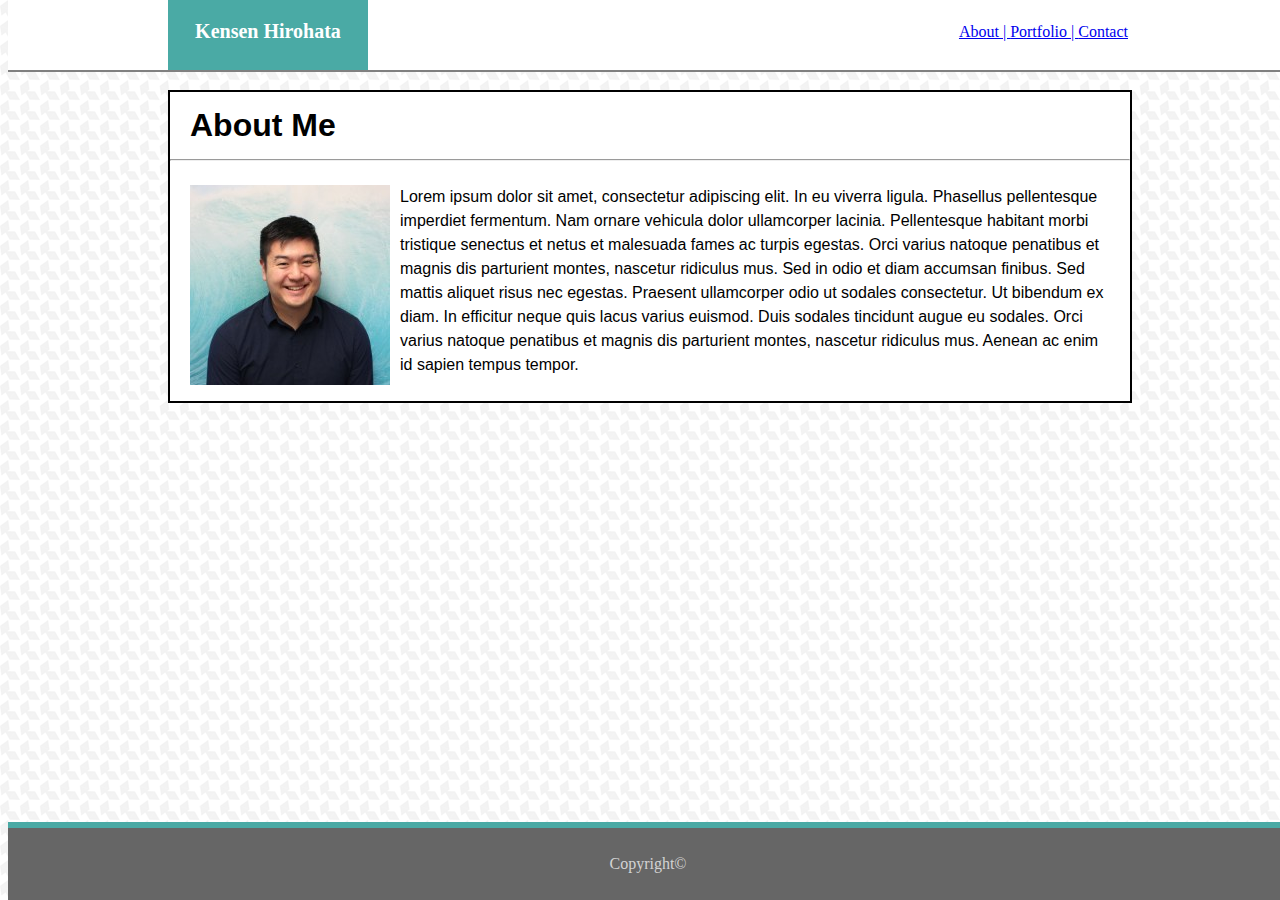
==== index.html @ 42cc8ff8 "August 20th Before class updates - index.html pretty much done" ====
<!DOCTYPE html>
<html lang="en-us">

<head>
    <meta charset="UTF-8">
    <title>Regular HW Assignment 1</title>
    <title>Kensen's Portfolio</title>
    <link rel="stylesheet" href="assets/css/style.css">

</head>

<body>

    <header>
        <div id="HeaderBackground">
            <div class="containerTop">
                <div id="NameBox"><br><b>Kensen Hirohata</b>
                </div>
                <div id="LinksBox">
                    <a href="index.html">About | </a>
                    <a href="portfolio.html">  Portfolio | </a>
                    <a href="contact.html">  Contact</a>
                </div>
            </div>
        </div>
        <!-- It seems like it's better to not use p when you 
        don't have to, essentially just use div.  Else the margins
        get all screwy-->
    </header>
    </div>


    <div class="containerBottom">
        <section id="sectionBox">

            <h1>About Me</h1>
            <hr>

            <p id="paragraph">
                <img id="myImage" src="assets/images/0.jfif">
                Lorem ipsum dolor sit amet, consectetur adipiscing elit. In eu viverra ligula. Phasellus pellentesque
                imperdiet fermentum. Nam ornare vehicula dolor ullamcorper lacinia. Pellentesque habitant morbi
                tristique senectus et netus et malesuada fames ac turpis egestas. Orci varius natoque penatibus et
                magnis dis parturient montes, nascetur ridiculus mus. Sed in odio et diam accumsan finibus. Sed mattis
                aliquet risus nec egestas. Praesent ullamcorper odio ut sodales consectetur. Ut bibendum ex diam. In
                efficitur neque quis lacus varius euismod. Duis sodales tincidunt augue eu sodales. Orci varius natoque
                penatibus et magnis dis parturient montes, nascetur ridiculus mus. Aenean ac enim id sapien tempus
                tempor.
            </p>
            <!-- Had to put img in paragraph or float could not apply-->

        </section>
    </div>


    <footer>
        <br>Copyright© 
    </footer>



</body>

</html>
---- assets/css/style.css ----
body {
    line-height: 150%;
    width: 100%;
    /* In order to get the "container" to be 960px, I had to
    set the body width to be 150%.  This seems arbitrary though
    was there any other way */
    background-image: url("../images/houndstooth-pattern.png");
    
}

#NameBox {
    float: left;
    color:White;
    background-color: #4aaaa5;
    height: 75px;
    width: 200px;
    position:relative;
    text-align: center;
    margin-left: 0px;
    bottom: 5px;
    font-size: 20px;
}

#LinksBox {
    float: right;
    margin-right: 0px;
    margin-top: 20px;

}

#hrClear {
    clear:both;
    
    position:relative;
    left: 0px;
}

.containerTop {
    position: relative;
    margin-left: auto;
    margin-right: auto;
    width: 960px;
}

.containerBottom {
    width: 960px;
    position: relative;
    margin-left: auto;
    margin-right: auto;
}

/*Split container into containerTop and containerBottom so that hr line
wouldn't be part of the "container" */

#sectionBox {
    position: absolute;
    width: 960px;
    margin-left: auto;
    margin-right: auto;
    margin-top: 10px;
    border-style: solid;
    border-width: 2px;
    background: white;
    font-family: 'Arial', 'Helvetica Neue', Helvetica, sans-serif;
}

footer {
    clear: both;
    position: absolute;
    bottom: 0px;
    text-align: center;
    width: 100%;
    height: 8%;
    background-color: #666666;
    color: lightgray;
    border-top: 6px solid #4aaaa5;
    
}

#myImage {
    float: left;
    margin-right: 10px;
}

#paragraph {
    float: right;
    margin-left: 20px;
    margin-right: 20px;
}

h1 {
    margin-left: 20px;
}

header {
    background: white;
    height: 70px;
    margin-left: 0px;
    margin-right: 0px;
    margin-top: 0px;
    border-bottom: 2px solid gray;
    font-family: 'Georgia', Times, Times New Roman, serif;
    position: relative;
    bottom: 8px;
    
}
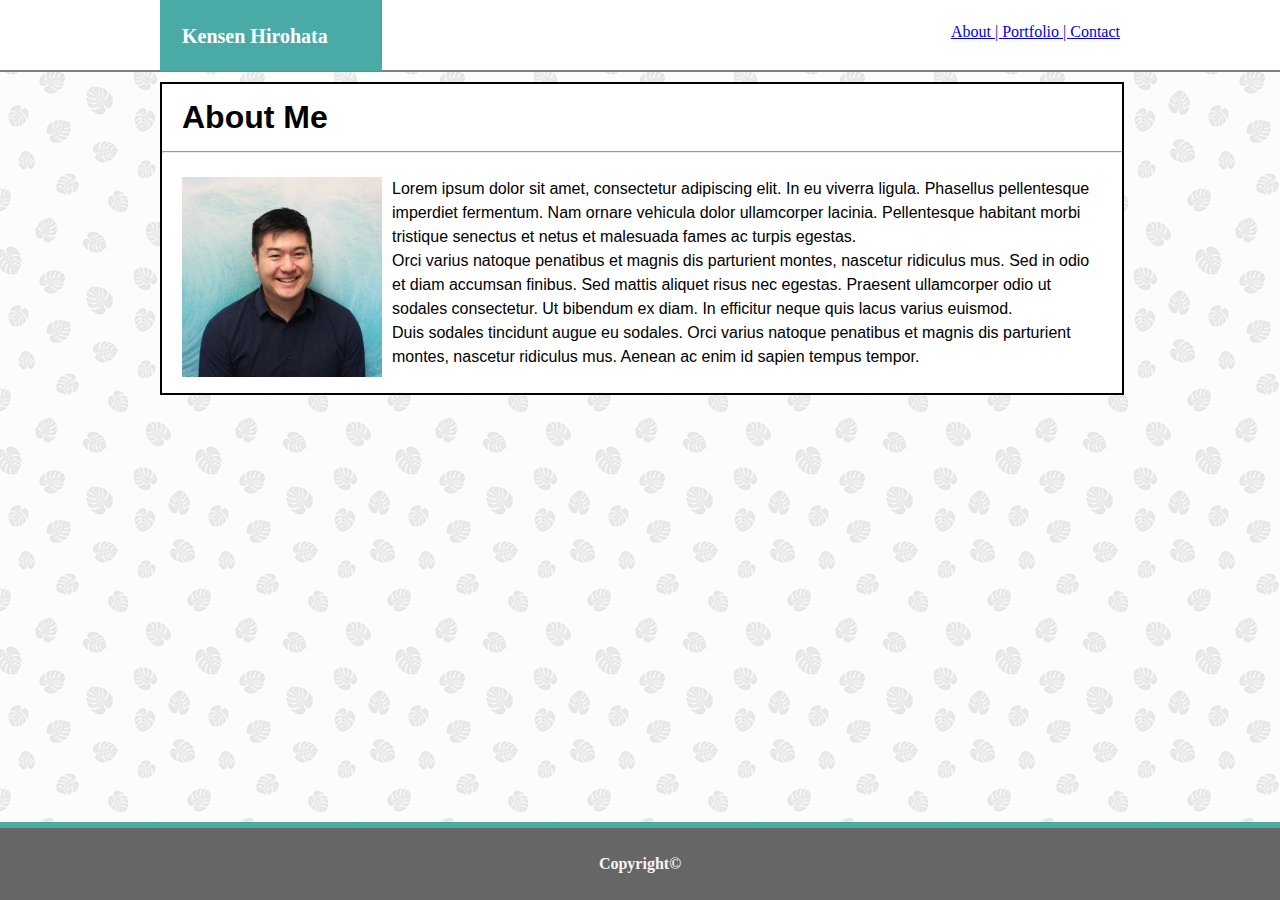
==== commit e5253aa4: "Mid class commit for pushing index.html to Github pages" ====
--- a/index.html
+++ b/index.html
@@ -14,12 +14,12 @@
     <header>
         <div id="HeaderBackground">
             <div class="containerTop">
-                <div id="NameBox"><br><b>Kensen Hirohata</b>
+                <div id="NameBox"><b>Kensen Hirohata</b>
                 </div>
                 <div id="LinksBox">
                     <a href="index.html">About | </a>
-                    <a href="portfolio.html">  Portfolio | </a>
-                    <a href="contact.html">  Contact</a>
+                    <a href="portfolio.html"> Portfolio | </a>
+                    <a href="contact.html"> Contact</a>
                 </div>
             </div>
         </div>
@@ -40,10 +40,14 @@
                 <img id="myImage" src="assets/images/0.jfif">
                 Lorem ipsum dolor sit amet, consectetur adipiscing elit. In eu viverra ligula. Phasellus pellentesque
                 imperdiet fermentum. Nam ornare vehicula dolor ullamcorper lacinia. Pellentesque habitant morbi
-                tristique senectus et netus et malesuada fames ac turpis egestas. Orci varius natoque penatibus et
+                tristique senectus et netus et malesuada fames ac turpis egestas.
+                <br>
+                Orci varius natoque penatibus et
                 magnis dis parturient montes, nascetur ridiculus mus. Sed in odio et diam accumsan finibus. Sed mattis
                 aliquet risus nec egestas. Praesent ullamcorper odio ut sodales consectetur. Ut bibendum ex diam. In
-                efficitur neque quis lacus varius euismod. Duis sodales tincidunt augue eu sodales. Orci varius natoque
+                efficitur neque quis lacus varius euismod.
+                <br>
+                Duis sodales tincidunt augue eu sodales. Orci varius natoque
                 penatibus et magnis dis parturient montes, nascetur ridiculus mus. Aenean ac enim id sapien tempus
                 tempor.
             </p>
@@ -54,7 +58,7 @@
 
 
     <footer>
-        <br>Copyright© 
+        <br><b>Copyright©</b>
     </footer>
 
 
--- a/assets/css/style.css
+++ b/assets/css/style.css
@@ -4,7 +4,9 @@
     /* In order to get the "container" to be 960px, I had to
     set the body width to be 150%.  This seems arbitrary though
     was there any other way */
-    background-image: url("../images/houndstooth-pattern.png");
+    background-image: url("../images/palm-leaf.png");
+    margin-top: 0px;
+    margin-left: 0px;
     
 }
 
@@ -12,13 +14,15 @@
     float: left;
     color:White;
     background-color: #4aaaa5;
-    height: 75px;
     width: 200px;
     position:relative;
+    margin-left: 0px;
+    font-size: 20px;
+    padding-left: 22px;
+    display: flex;
+    align-items: center;
     text-align: center;
-    margin-left: 0px;
-    bottom: 5px;
-    font-size: 20px;
+    height: 71px;
 }
 
 #LinksBox {
@@ -72,9 +76,9 @@
     width: 100%;
     height: 8%;
     background-color: #666666;
-    color: lightgray;
+    color: whitesmoke;
     border-top: 6px solid #4aaaa5;
-    
+    margin-left: 0px;
 }
 
 #myImage {
@@ -101,6 +105,6 @@
     border-bottom: 2px solid gray;
     font-family: 'Georgia', Times, Times New Roman, serif;
     position: relative;
-    bottom: 8px;
-    
+    padding: auto;
+    width: 100%;
 }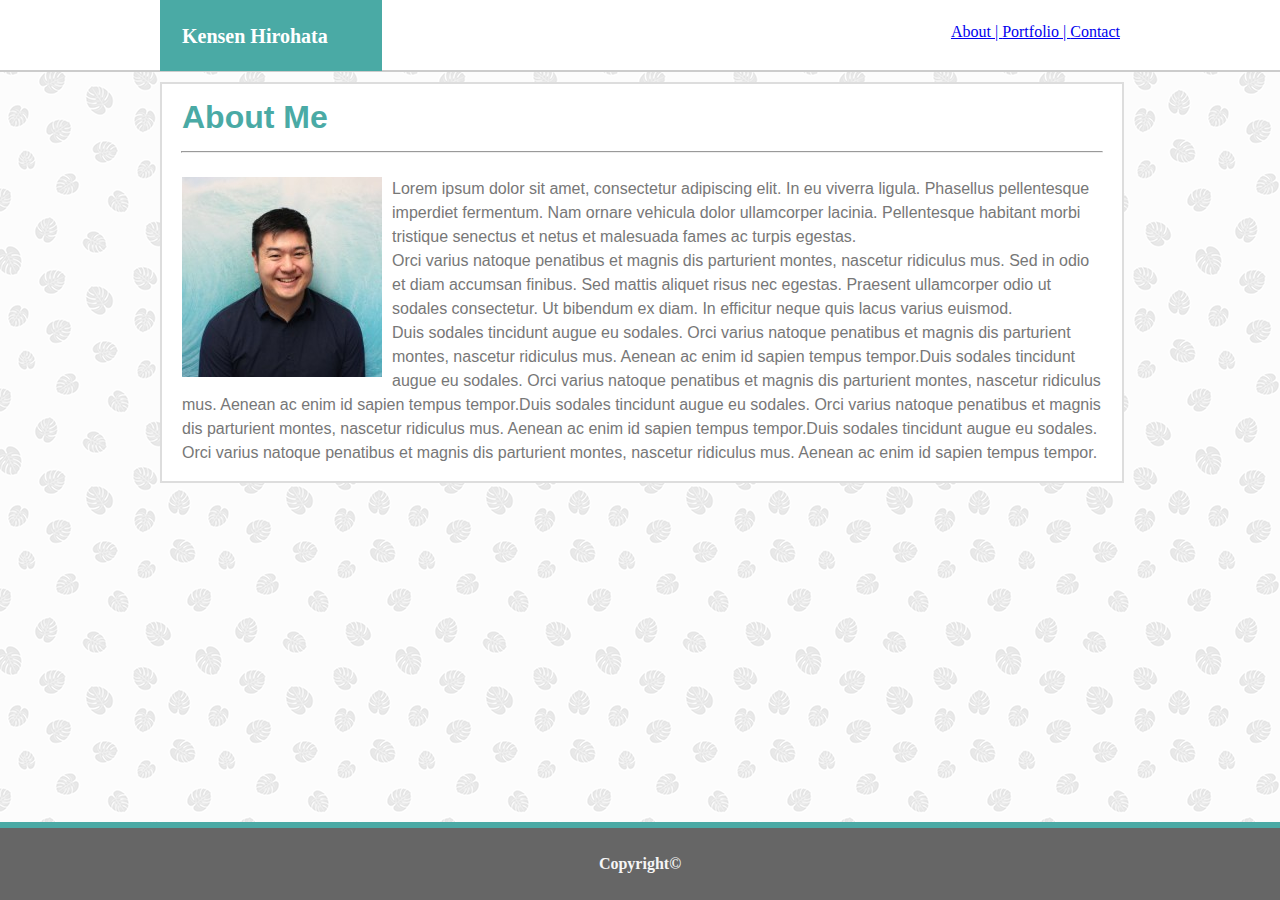
==== commit cc9528b0: "EOD 8-20-2019" ====
--- a/index.html
+++ b/index.html
@@ -49,6 +49,12 @@
                 <br>
                 Duis sodales tincidunt augue eu sodales. Orci varius natoque
                 penatibus et magnis dis parturient montes, nascetur ridiculus mus. Aenean ac enim id sapien tempus
+                tempor.Duis sodales tincidunt augue eu sodales. Orci varius natoque
+                penatibus et magnis dis parturient montes, nascetur ridiculus mus. Aenean ac enim id sapien tempus
+                tempor.Duis sodales tincidunt augue eu sodales. Orci varius natoque
+                penatibus et magnis dis parturient montes, nascetur ridiculus mus. Aenean ac enim id sapien tempus
+                tempor.Duis sodales tincidunt augue eu sodales. Orci varius natoque
+                penatibus et magnis dis parturient montes, nascetur ridiculus mus. Aenean ac enim id sapien tempus
                 tempor.
             </p>
             <!-- Had to put img in paragraph or float could not apply-->
--- a/assets/css/style.css
+++ b/assets/css/style.css
@@ -62,10 +62,10 @@
     margin-left: auto;
     margin-right: auto;
     margin-top: 10px;
-    border-style: solid;
-    border-width: 2px;
+    border: 2px solid #dddddd;
     background: white;
     font-family: 'Arial', 'Helvetica Neue', Helvetica, sans-serif;
+    color: #777777;
 }
 
 footer {
@@ -94,6 +94,7 @@
 
 h1 {
     margin-left: 20px;
+    color: #4aaaa5;
 }
 
 header {
@@ -102,9 +103,32 @@
     margin-left: 0px;
     margin-right: 0px;
     margin-top: 0px;
-    border-bottom: 2px solid gray;
+    border-bottom: 2px solid #cccccc;
     font-family: 'Georgia', Times, Times New Roman, serif;
     position: relative;
     padding: auto;
     width: 100%;
+}
+
+hr {
+    width: 920px;
+}
+
+/* CONTACT CSS */
+
+.contactHeaders {
+    font-size: 10px;
+}
+
+#formSection {
+    margin-left: 20px;
+    margin-bottom: 3%;
+}
+
+input {
+    width: 800px;
+}
+
+#longInput {
+    height: 300px;
 }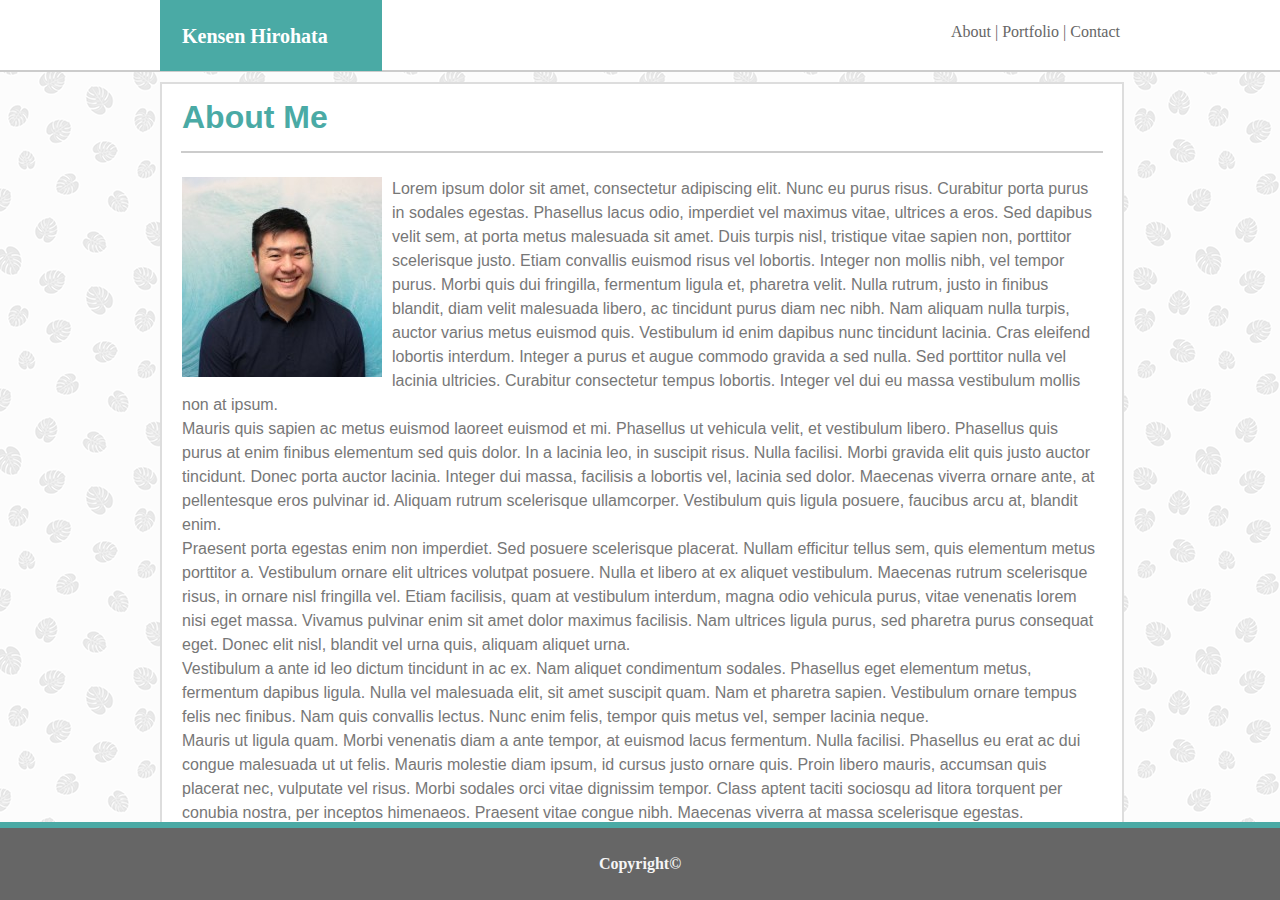
==== commit df4d9cbb: "EOD 2019_0821 - mostly done, may need to fix scrolling on index.html" ====
--- a/index.html
+++ b/index.html
@@ -3,9 +3,14 @@
 
 <head>
     <meta charset="UTF-8">
-    <title>Regular HW Assignment 1</title>
+    
     <title>Kensen's Portfolio</title>
     <link rel="stylesheet" href="assets/css/style.css">
+    <STYLE>
+        A {
+            text-decoration: none;
+        }
+    </STYLE>
 
 </head>
 
@@ -17,9 +22,9 @@
                 <div id="NameBox"><b>Kensen Hirohata</b>
                 </div>
                 <div id="LinksBox">
-                    <a href="index.html">About | </a>
-                    <a href="portfolio.html"> Portfolio | </a>
-                    <a href="contact.html"> Contact</a>
+                    <a id="GrayLinks" href="index.html">About | </a>
+                    <a id="GrayLinks" href="portfolio.html"> Portfolio | </a>
+                    <a id="GrayLinks" href="contact.html"> Contact</a>
                 </div>
             </div>
         </div>
@@ -38,24 +43,43 @@
 
             <p id="paragraph">
                 <img id="myImage" src="assets/images/0.jfif">
-                Lorem ipsum dolor sit amet, consectetur adipiscing elit. In eu viverra ligula. Phasellus pellentesque
-                imperdiet fermentum. Nam ornare vehicula dolor ullamcorper lacinia. Pellentesque habitant morbi
-                tristique senectus et netus et malesuada fames ac turpis egestas.
+                Lorem ipsum dolor sit amet, consectetur adipiscing elit. Nunc eu purus risus. Curabitur porta purus in
+                sodales egestas. Phasellus lacus odio, imperdiet vel maximus vitae, ultrices a eros. Sed dapibus velit
+                sem, at porta metus malesuada sit amet. Duis turpis nisl, tristique vitae sapien non, porttitor
+                scelerisque justo. Etiam convallis euismod risus vel lobortis. Integer non mollis nibh, vel tempor
+                purus. Morbi quis dui fringilla, fermentum ligula et, pharetra velit. Nulla rutrum, justo in finibus
+                blandit, diam velit malesuada libero, ac tincidunt purus diam nec nibh. Nam aliquam nulla turpis, auctor
+                varius metus euismod quis. Vestibulum id enim dapibus nunc tincidunt lacinia. Cras eleifend lobortis
+                interdum. Integer a purus et augue commodo gravida a sed nulla. Sed porttitor nulla vel lacinia
+                ultricies. Curabitur consectetur tempus lobortis. Integer vel dui eu massa vestibulum mollis non at
+                ipsum.
                 <br>
-                Orci varius natoque penatibus et
-                magnis dis parturient montes, nascetur ridiculus mus. Sed in odio et diam accumsan finibus. Sed mattis
-                aliquet risus nec egestas. Praesent ullamcorper odio ut sodales consectetur. Ut bibendum ex diam. In
-                efficitur neque quis lacus varius euismod.
+                Mauris quis sapien ac metus euismod laoreet euismod et mi. Phasellus ut vehicula velit, et vestibulum
+                libero. Phasellus quis purus at enim finibus elementum sed quis dolor. In a lacinia leo, in suscipit
+                risus. Nulla facilisi. Morbi gravida elit quis justo auctor tincidunt. Donec porta auctor lacinia.
+                Integer dui massa, facilisis a lobortis vel, lacinia sed dolor. Maecenas viverra ornare ante, at
+                pellentesque eros pulvinar id. Aliquam rutrum scelerisque ullamcorper. Vestibulum quis ligula posuere,
+                faucibus arcu at, blandit enim.
                 <br>
-                Duis sodales tincidunt augue eu sodales. Orci varius natoque
-                penatibus et magnis dis parturient montes, nascetur ridiculus mus. Aenean ac enim id sapien tempus
-                tempor.Duis sodales tincidunt augue eu sodales. Orci varius natoque
-                penatibus et magnis dis parturient montes, nascetur ridiculus mus. Aenean ac enim id sapien tempus
-                tempor.Duis sodales tincidunt augue eu sodales. Orci varius natoque
-                penatibus et magnis dis parturient montes, nascetur ridiculus mus. Aenean ac enim id sapien tempus
-                tempor.Duis sodales tincidunt augue eu sodales. Orci varius natoque
-                penatibus et magnis dis parturient montes, nascetur ridiculus mus. Aenean ac enim id sapien tempus
-                tempor.
+                Praesent porta egestas enim non imperdiet. Sed posuere scelerisque placerat. Nullam efficitur tellus
+                sem, quis elementum metus porttitor a. Vestibulum ornare elit ultrices volutpat posuere. Nulla et libero
+                at ex aliquet vestibulum. Maecenas rutrum scelerisque risus, in ornare nisl fringilla vel. Etiam
+                facilisis, quam at vestibulum interdum, magna odio vehicula purus, vitae venenatis lorem nisi eget
+                massa. Vivamus pulvinar enim sit amet dolor maximus facilisis. Nam ultrices ligula purus, sed pharetra
+                purus consequat eget. Donec elit nisl, blandit vel urna quis, aliquam aliquet urna.
+                <br>
+                Vestibulum a ante id leo dictum tincidunt in ac ex. Nam aliquet condimentum sodales. Phasellus eget
+                elementum metus, fermentum dapibus ligula. Nulla vel malesuada elit, sit amet suscipit quam. Nam et
+                pharetra sapien. Vestibulum ornare tempus felis nec finibus. Nam quis convallis lectus. Nunc enim felis,
+                tempor quis metus vel, semper lacinia neque.
+                <br>
+                Mauris ut ligula quam. Morbi venenatis diam a ante tempor, at euismod lacus fermentum. Nulla facilisi.
+                Phasellus eu erat ac dui congue malesuada ut ut felis. Mauris molestie diam ipsum, id cursus justo
+                ornare quis. Proin libero mauris, accumsan quis placerat nec, vulputate vel risus. Morbi sodales orci
+                vitae dignissim tempor. Class aptent taciti sociosqu ad litora torquent per conubia nostra, per inceptos
+                himenaeos. Praesent vitae congue nibh. Maecenas viverra at massa scelerisque egestas.
+                <br>
+                
             </p>
             <!-- Had to put img in paragraph or float could not apply-->
 
--- a/assets/css/style.css
+++ b/assets/css/style.css
@@ -66,6 +66,7 @@
     background: white;
     font-family: 'Arial', 'Helvetica Neue', Helvetica, sans-serif;
     color: #777777;
+    overflow: scroll;
 }
 
 footer {
@@ -112,6 +113,8 @@
 
 hr {
     width: 920px;
+    
+    border: 1px solid #cccccc;
 }
 
 /* CONTACT CSS */
@@ -126,9 +129,173 @@
 }
 
 input {
-    width: 800px;
-}
-
-#longInput {
+    width: 920px;
+    margin-bottom: 20px;
+}
+
+#textAreaInput {
     height: 300px;
-}+    width:918px;
+    max-width: 918px;
+    max-height: 380px;
+    min-height: 200px;
+    min-width: 918px;
+}
+
+#submitButton {
+    width:15%;
+    height:40px;
+    background-color: #4aaaa5;
+    color: white;
+    font-size: 15px;
+    margin-top: 10px;
+    margin-bottom: 0px;
+}
+
+/* Portfolio CSS */
+
+.thumbnails {
+    width: 200px;
+    height: 175px;
+    margin-left: 0px;
+    margin-top: 0px;
+    margin-right: 20px;
+    margin-bottom: 10px;
+    position: relative;
+    
+}
+
+#thumbnailBox1 {
+    background-color:  #4aaaa5;
+    width: 200px;
+    height: 45px;
+    position: absolute;
+    top: 100px;
+    z-index: 1;
+    margin: 0px 0px 0px 0px;
+    display: flex;
+    align-items: center;
+    text-align: center;
+    color:white;
+    font-weight:bold;
+    
+}
+
+#thumbnailBox2 {
+    background-color:  #4aaaa5;
+    width: 200px;
+    height: 45px;
+    position: absolute;
+    top: 100px;
+    left: 224px;
+    z-index: 1;
+    margin: 0px 0px 0px 0px;
+    display: flex;
+    align-items: center;
+    text-align: center;
+    color:white;
+    font-weight:bold;
+}
+
+#thumbnailBox3 {
+    background-color:  #4aaaa5;
+    width: 200px;
+    height: 45px;
+    position: absolute;
+    top: 290px;
+    z-index: 1;
+    margin: 0px 0px 0px 0px;
+    display: flex;
+    align-items: center;
+    text-align: center;
+    color:white;
+    font-weight:bold;
+}
+
+#thumbnailBox4 {
+    background-color:  #4aaaa5;
+    width: 200px;
+    height: 45px;
+    position: absolute;
+    top: 290px;
+    left: 224px;
+    z-index: 1;
+    margin: 0px 0px 0px 0px;
+    display: flex;
+    align-items: center;
+    text-align: center;
+    color:white;
+    font-weight:bold;
+}
+
+#thumbnailBox5 {
+    background-color:  #4aaaa5;
+    width: 200px;
+    height: 45px;
+    position: absolute;
+    top: 480px;
+    z-index: 1;
+    margin: 0px 0px 0px 0px;
+    display: flex;
+    align-items: center;
+    text-align: center;
+    color:white;
+    font-weight:bold;
+}
+
+.thumbnailContainer {
+    position: relative;
+    width: 460px;
+    height: 580px;
+   
+    margin-left: 20px;
+    
+}
+
+#GrayLinks {
+    color: #666666;
+}
+
+#WhiteLinks {
+    color: #ffffff;
+}
+
+}
+/* Scrapped
+.thumbnailSectionRow1 {
+    width: 200px;
+    height: 175px;
+    margin-left: 20px;
+    margin-top: 20px;
+    margin-right: 10px;
+    position: relative; 
+    
+}
+
+.thumbnailSectionRow2 {
+    width: 200px;
+    height: 175px;
+    margin-left: 0px;
+    margin-top: 20px;
+    margin-right: 10px;
+    top: 0px;
+    position: relative; 
+    float: left;
+    
+}
+
+.thumbnailSectionRow3 {
+    width: 200px;
+    height: 175px;
+    margin-left: 240px;
+    margin-top: 20px;
+    margin-right: 10px;
+    top: 200px;
+    position: relative; 
+    float: left;
+}
+
+
+
+    */
+
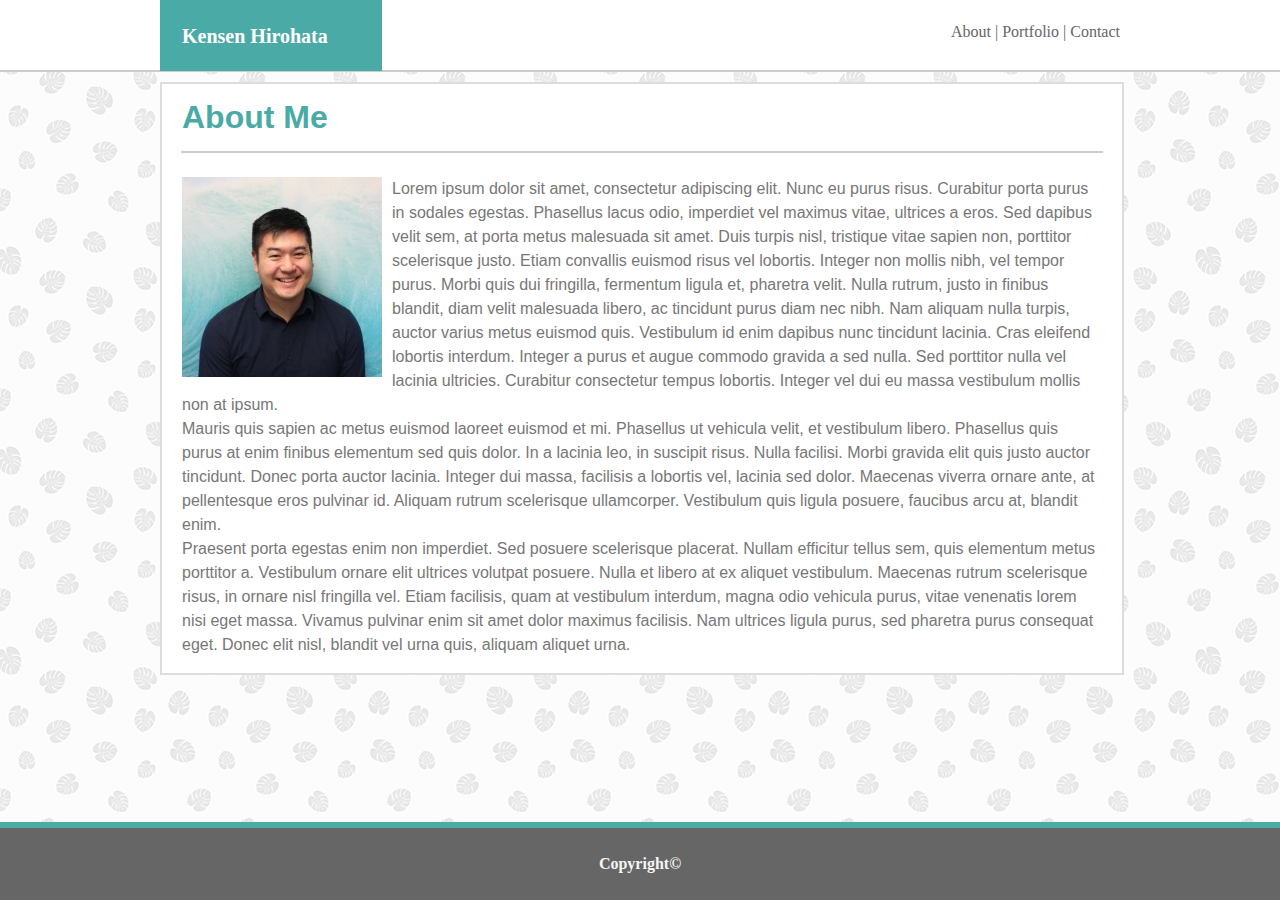
==== commit 8d3638ca: "EOD 2019_0822" ====
--- a/index.html
+++ b/index.html
@@ -31,6 +31,8 @@
         <!-- It seems like it's better to not use p when you 
         don't have to, essentially just use div.  Else the margins
         get all screwy-->
+            <!-- I realized that I should have made LinksBox into
+            a Nav, but it seems to be working fine as-is-->
     </header>
     </div>
 
@@ -68,17 +70,7 @@
                 massa. Vivamus pulvinar enim sit amet dolor maximus facilisis. Nam ultrices ligula purus, sed pharetra
                 purus consequat eget. Donec elit nisl, blandit vel urna quis, aliquam aliquet urna.
                 <br>
-                Vestibulum a ante id leo dictum tincidunt in ac ex. Nam aliquet condimentum sodales. Phasellus eget
-                elementum metus, fermentum dapibus ligula. Nulla vel malesuada elit, sit amet suscipit quam. Nam et
-                pharetra sapien. Vestibulum ornare tempus felis nec finibus. Nam quis convallis lectus. Nunc enim felis,
-                tempor quis metus vel, semper lacinia neque.
-                <br>
-                Mauris ut ligula quam. Morbi venenatis diam a ante tempor, at euismod lacus fermentum. Nulla facilisi.
-                Phasellus eu erat ac dui congue malesuada ut ut felis. Mauris molestie diam ipsum, id cursus justo
-                ornare quis. Proin libero mauris, accumsan quis placerat nec, vulputate vel risus. Morbi sodales orci
-                vitae dignissim tempor. Class aptent taciti sociosqu ad litora torquent per conubia nostra, per inceptos
-                himenaeos. Praesent vitae congue nibh. Maecenas viverra at massa scelerisque egestas.
-                <br>
+    
                 
             </p>
             <!-- Had to put img in paragraph or float could not apply-->
--- a/assets/css/style.css
+++ b/assets/css/style.css
@@ -44,6 +44,7 @@
     margin-left: auto;
     margin-right: auto;
     width: 960px;
+    font-family: 'Georgia', Times, Times New Roman, serif;
 }
 
 .containerBottom {
@@ -51,6 +52,7 @@
     position: relative;
     margin-left: auto;
     margin-right: auto;
+    font-family: 'Arial', 'Helvetica Neue', Helvetica, sans-serif;
 }
 
 /*Split container into containerTop and containerBottom so that hr line
@@ -66,7 +68,7 @@
     background: white;
     font-family: 'Arial', 'Helvetica Neue', Helvetica, sans-serif;
     color: #777777;
-    overflow: scroll;
+    
 }
 
 footer {
@@ -142,7 +144,7 @@
     min-width: 918px;
 }
 
-#submitButton {
+.submitButton {
     width:15%;
     height:40px;
     background-color: #4aaaa5;
@@ -152,6 +154,16 @@
     margin-bottom: 0px;
 }
 
+input.submitButton:hover {
+    background: goldenrod;
+    transition: 0.5s;
+}
+
+#singleLine {
+    height: 20px;
+    font-size: 15px;
+}
+
 /* Portfolio CSS */
 
 .thumbnails {
@@ -181,6 +193,7 @@
     
 }
 
+
 #thumbnailBox2 {
     background-color:  #4aaaa5;
     width: 200px;
@@ -258,6 +271,7 @@
 
 #WhiteLinks {
     color: #ffffff;
+    margin: 0 auto;
 }
 
 }
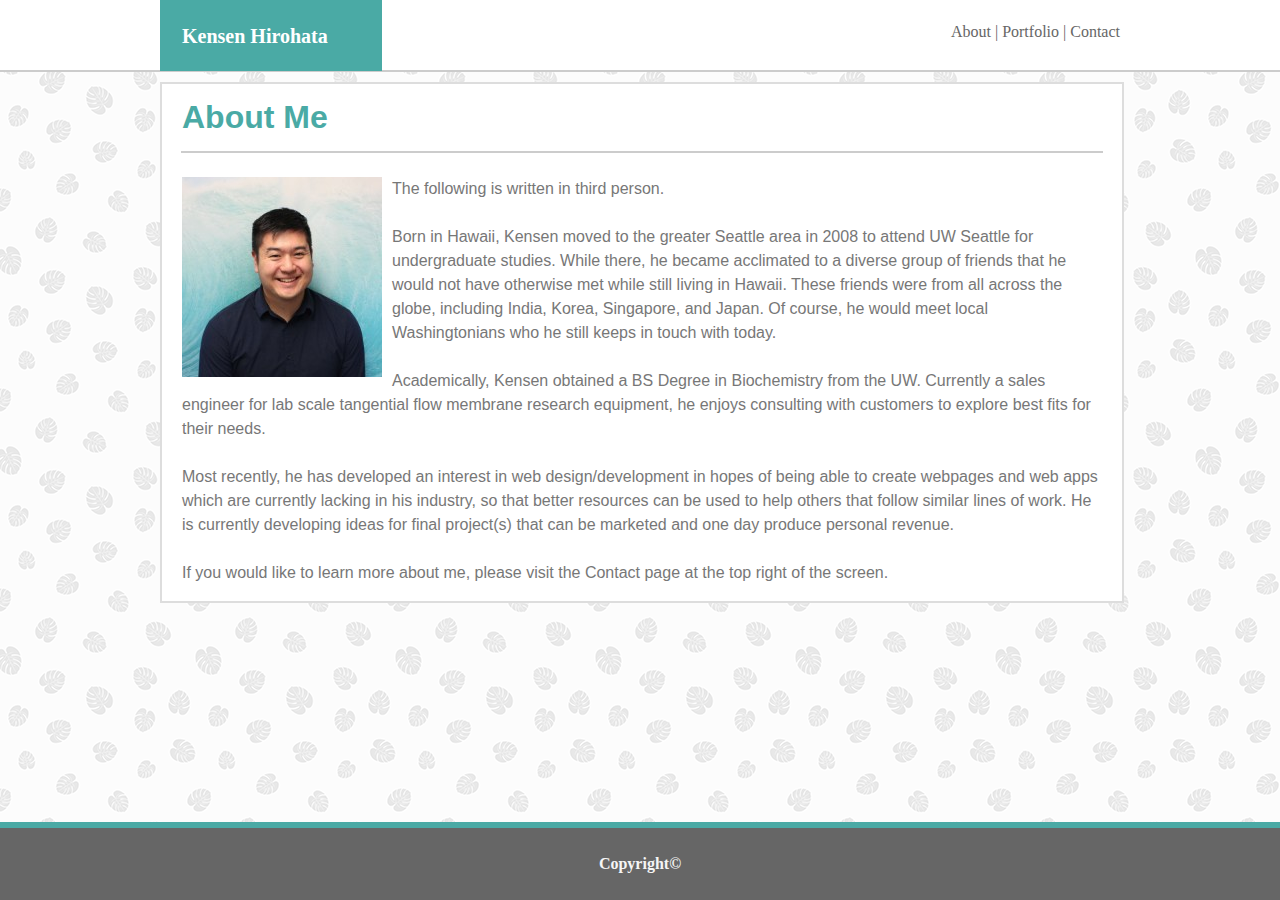
==== commit 32a426f1: "SOD 2019_0824" ====
--- a/index.html
+++ b/index.html
@@ -45,30 +45,16 @@
 
             <p id="paragraph">
                 <img id="myImage" src="assets/images/0.jfif">
-                Lorem ipsum dolor sit amet, consectetur adipiscing elit. Nunc eu purus risus. Curabitur porta purus in
-                sodales egestas. Phasellus lacus odio, imperdiet vel maximus vitae, ultrices a eros. Sed dapibus velit
-                sem, at porta metus malesuada sit amet. Duis turpis nisl, tristique vitae sapien non, porttitor
-                scelerisque justo. Etiam convallis euismod risus vel lobortis. Integer non mollis nibh, vel tempor
-                purus. Morbi quis dui fringilla, fermentum ligula et, pharetra velit. Nulla rutrum, justo in finibus
-                blandit, diam velit malesuada libero, ac tincidunt purus diam nec nibh. Nam aliquam nulla turpis, auctor
-                varius metus euismod quis. Vestibulum id enim dapibus nunc tincidunt lacinia. Cras eleifend lobortis
-                interdum. Integer a purus et augue commodo gravida a sed nulla. Sed porttitor nulla vel lacinia
-                ultricies. Curabitur consectetur tempus lobortis. Integer vel dui eu massa vestibulum mollis non at
-                ipsum.
+                The following is written in third person.  <br><br>
+                Born in Hawaii, Kensen moved to the greater Seattle area in 2008 to attend UW Seattle for undergraduate studies.  While there, he became acclimated to a diverse group of friends that he would not have otherwise met while still living in Hawaii.  These friends were from all across the globe, including India, Korea, Singapore, and Japan.  Of course, he would meet local Washingtonians who he still keeps in touch with today.  
                 <br>
-                Mauris quis sapien ac metus euismod laoreet euismod et mi. Phasellus ut vehicula velit, et vestibulum
-                libero. Phasellus quis purus at enim finibus elementum sed quis dolor. In a lacinia leo, in suscipit
-                risus. Nulla facilisi. Morbi gravida elit quis justo auctor tincidunt. Donec porta auctor lacinia.
-                Integer dui massa, facilisis a lobortis vel, lacinia sed dolor. Maecenas viverra ornare ante, at
-                pellentesque eros pulvinar id. Aliquam rutrum scelerisque ullamcorper. Vestibulum quis ligula posuere,
-                faucibus arcu at, blandit enim.
                 <br>
-                Praesent porta egestas enim non imperdiet. Sed posuere scelerisque placerat. Nullam efficitur tellus
-                sem, quis elementum metus porttitor a. Vestibulum ornare elit ultrices volutpat posuere. Nulla et libero
-                at ex aliquet vestibulum. Maecenas rutrum scelerisque risus, in ornare nisl fringilla vel. Etiam
-                facilisis, quam at vestibulum interdum, magna odio vehicula purus, vitae venenatis lorem nisi eget
-                massa. Vivamus pulvinar enim sit amet dolor maximus facilisis. Nam ultrices ligula purus, sed pharetra
-                purus consequat eget. Donec elit nisl, blandit vel urna quis, aliquam aliquet urna.
+                Academically, Kensen obtained a BS Degree in Biochemistry from the UW.  Currently a sales engineer for lab scale tangential flow membrane research equipment, he enjoys consulting with customers to explore best fits for their needs.  
+                <br>
+                <br>
+                Most recently, he has developed an interest in web design/development in hopes of being able to create webpages and web apps which are currently lacking in his industry, so that better resources can be used to help others that follow similar lines of work.  He is currently developing ideas for final project(s) that can be marketed and one day produce personal revenue.
+                <br><br>
+                If you would like to learn more about me, please visit the Contact page at the top right of the screen.   
                 <br>
     
                 
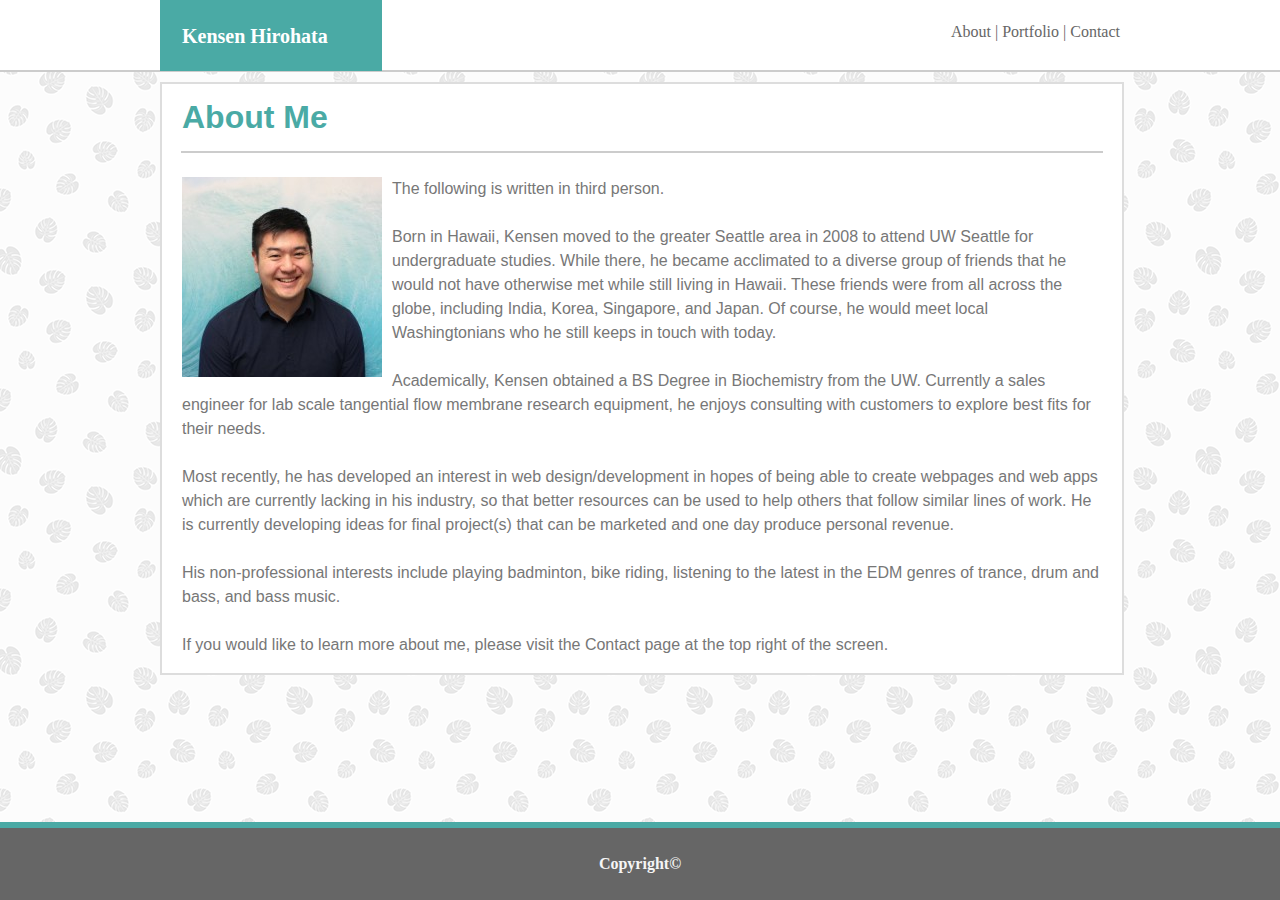
==== commit d5880473: "slight change before class to add to About in 2019_0824" ====
--- a/index.html
+++ b/index.html
@@ -22,9 +22,9 @@
                 <div id="NameBox"><b>Kensen Hirohata</b>
                 </div>
                 <div id="LinksBox">
-                    <a id="GrayLinks" href="index.html">About | </a>
-                    <a id="GrayLinks" href="portfolio.html"> Portfolio | </a>
-                    <a id="GrayLinks" href="contact.html"> Contact</a>
+                    <a class="GrayLinks" href="index.html">About | </a>
+                    <a class="GrayLinks" href="portfolio.html"> Portfolio | </a>
+                    <a class="GrayLinks" href="contact.html"> Contact</a>
                 </div>
             </div>
         </div>
@@ -54,6 +54,8 @@
                 <br>
                 Most recently, he has developed an interest in web design/development in hopes of being able to create webpages and web apps which are currently lacking in his industry, so that better resources can be used to help others that follow similar lines of work.  He is currently developing ideas for final project(s) that can be marketed and one day produce personal revenue.
                 <br><br>
+                His non-professional interests include playing badminton, bike riding, listening to the latest in the EDM genres of trance, drum and bass, and bass music.
+                <br><br>   
                 If you would like to learn more about me, please visit the Contact page at the top right of the screen.   
                 <br>
     
--- a/assets/css/style.css
+++ b/assets/css/style.css
@@ -10,6 +10,22 @@
     
 }
 
+
+a.GrayLinks:hover {
+    color: #4aaaa5;
+    font-weight:bold;
+    
+}
+
+a.GrayLinks:active {
+    color:darkgoldenrod;
+}
+
+a.GrayLinks:focus {
+    color: turquoise;
+}
+
+
 #NameBox {
     float: left;
     color:White;
@@ -265,7 +281,7 @@
     
 }
 
-#GrayLinks {
+.GrayLinks {
     color: #666666;
 }
 
